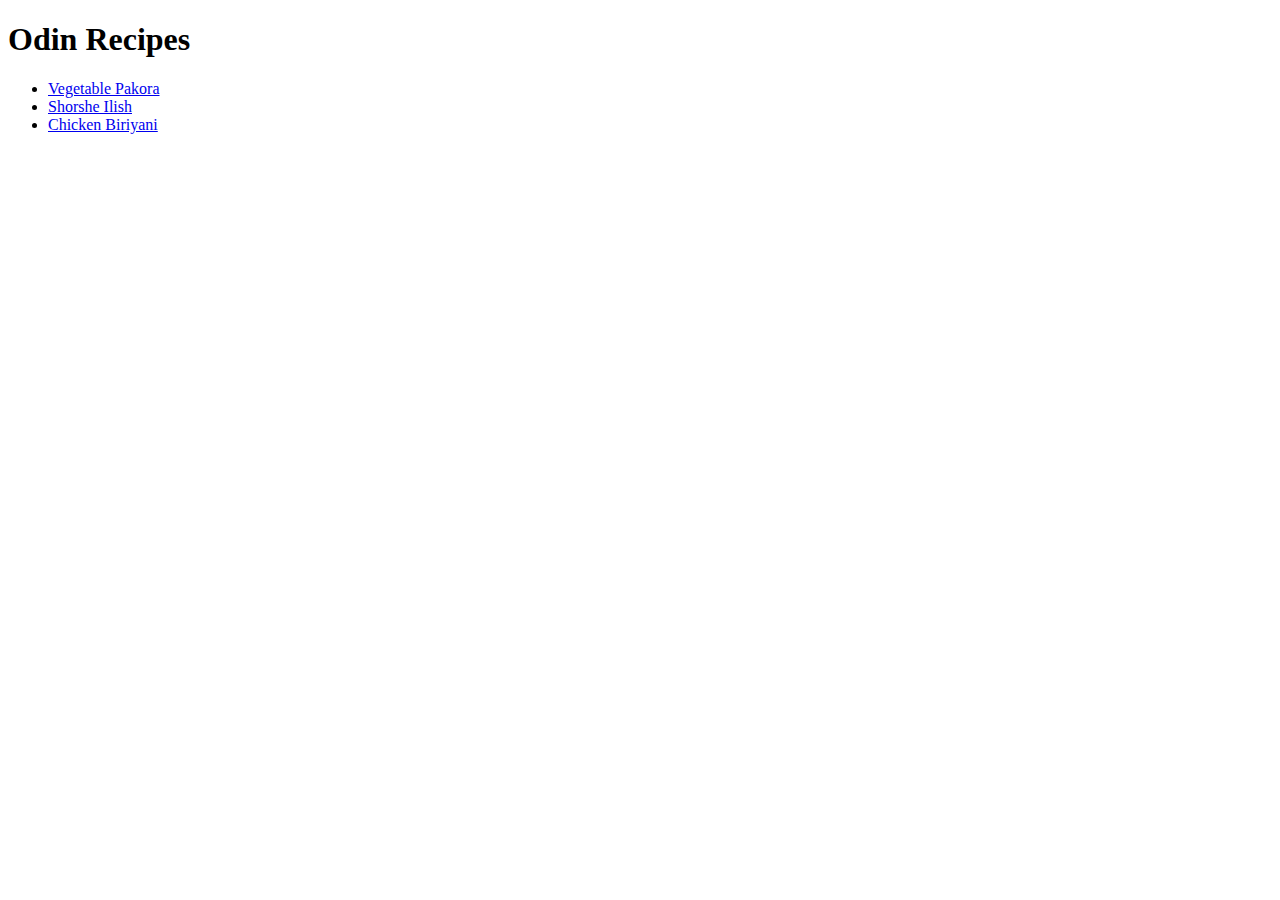
==== index.html @ 91797c41 "made a index file. Add three recipe pages- veg-pakora, shorshe-ilish, chicken-biriyani." ====
<!DOCTYPE html>
<html lang="en">
<head>
    <meta charset="UTF-8">
    <meta http-equiv="X-UA-Compatible" content="IE=edge">
    <meta name="viewport" content="width=device-width, initial-scale=1.0">
    <title>Document</title>
</head>
<body>
  <h1>Odin Recipes</h1>
    <ul>
    <li><a href="./recipes/veg-pakora.html">Vegetable Pakora</a></li>
    <li><a href="./recipes/shorshe-ilish.html">Shorshe Ilish</a></li>
    <li><a href="./recipes/chicken-biriyani.html">Chicken Biriyani</a></li>
    </ul>
</body>
</html>
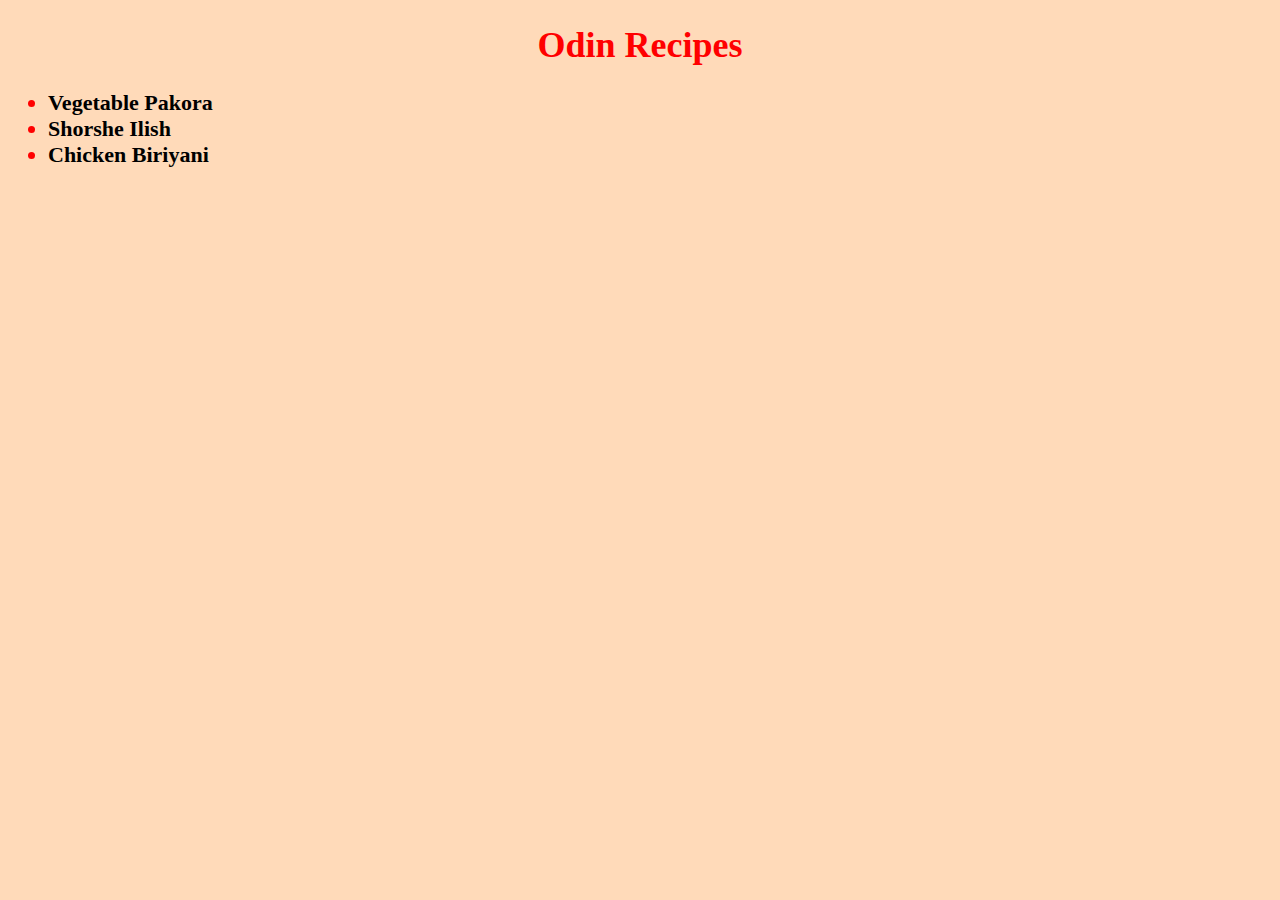
==== commit bbe7c745: "Add CSS style. Add Go Back to Home Link to each recipe html file. Update the README file by mentioni" ====
--- a/index.html
+++ b/index.html
@@ -4,7 +4,8 @@
     <meta charset="UTF-8">
     <meta http-equiv="X-UA-Compatible" content="IE=edge">
     <meta name="viewport" content="width=device-width, initial-scale=1.0">
-    <title>Document</title>
+    <title>odin recipes</title>
+    <link rel="stylesheet" href="styles.css">
 </head>
 <body>
   <h1>Odin Recipes</h1>
--- a/styles.css
+++ b/styles.css
@@ -0,0 +1,41 @@
+body{
+    background-color: peachpuff
+}
+
+h1{
+    text-align: center;
+    color: red;
+    font-weight: bold;
+    font-size: 36px;
+    font-family: 'Times New Roman', Times, serif;
+}
+
+ul{
+    color: red;
+    font-size: 22px;
+    font-weight: bold;
+}
+
+/* unvisited link */
+a:link {
+    color: black;
+    text-decoration: none; 
+  }
+  
+  /* visited link */
+  a:visited {
+    color: maroon;
+    text-decoration: none; 
+  }
+  
+  /* mouse over link */
+  a:hover {
+    color: hotpink;
+    text-decoration: none; 
+  }
+  
+  /* selected link */
+  a:active {
+    color: blue;
+    text-decoration: none; 
+  }